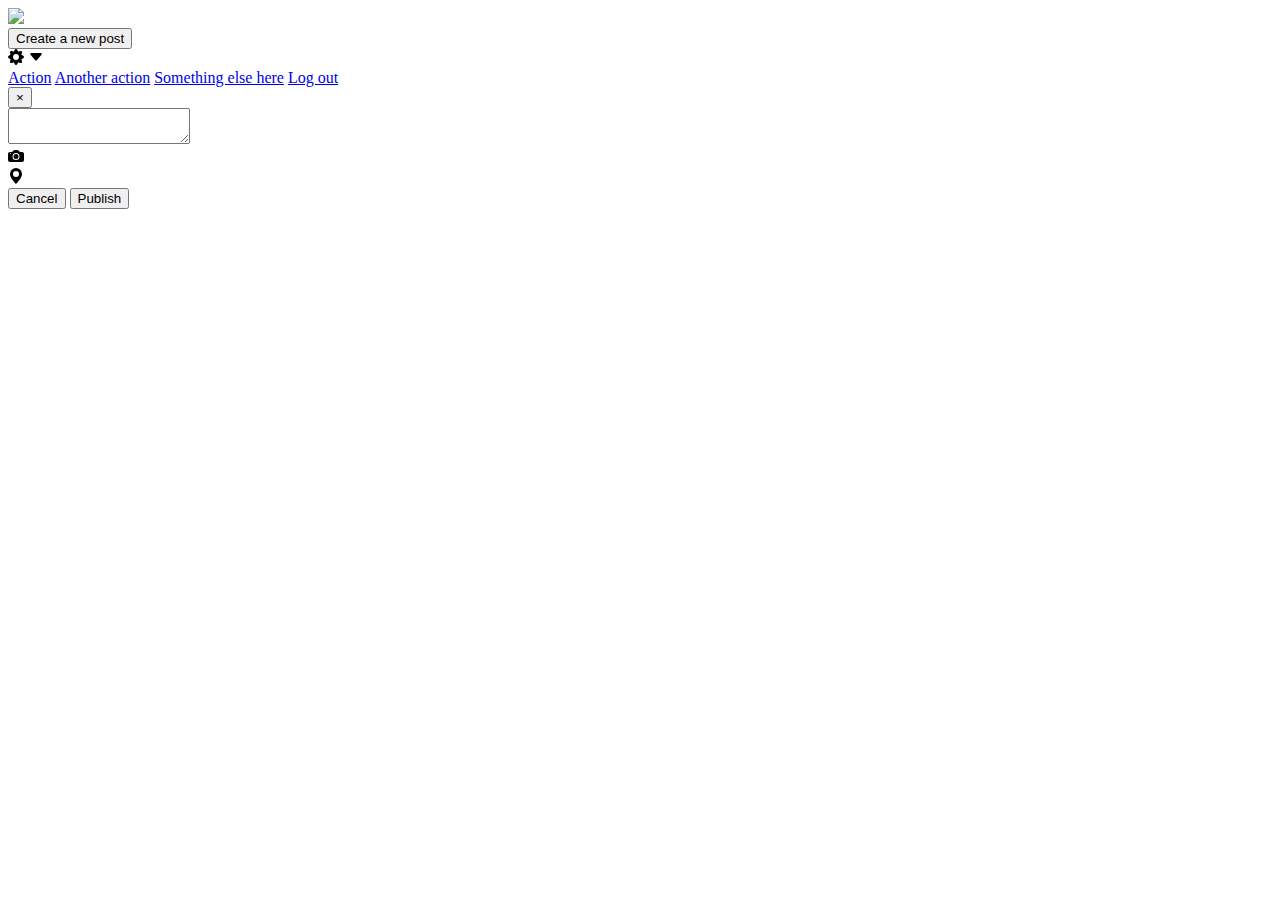
==== index.html @ 5d16a1f2 "first commit" ====
<!DOCTYPE html>
<html lang="en">
<head>
    <meta charset="UTF-8">
    <meta http-equiv="X-UA-Compatible" content="IE=edge">
    <meta name="viewport" content="width=device-width, initial-scale=1.0">
    <link rel="stylesheet" href="styles.css">
    <!-- Bootstrap -->
    <link rel="stylesheet" href="https://cdn.jsdelivr.net/npm/bootstrap@4.6.1/dist/css/bootstrap.min.css" integrity="sha384-zCbKRCUGaJDkqS1kPbPd7TveP5iyJE0EjAuZQTgFLD2ylzuqKfdKlfG/eSrtxUkn" crossorigin="anonymous">
    <title>My Bootstrap feed</title>
</head>
<body>

    <!--Navigation bar-->
    <nav class="navbar navbar-light bg-light sticky-top border-bottom">
        <img width="150" src="https://globalsew.com/wp-content/uploads/2021/12/59-590993_follow-us-on-instagram-logo-png-clipart.png">
        <div class="d-flex align-items-center">
            <button class="btn btn-success mx-3" data-toggle="modal" data-target="#createPostModal"> Create a new post</button>
            
            <!--config button-->
            <div class="dropdown active" id="dropdownMenuButton" data-toggle="dropdown" aria-expanded="false" role="button">
              <svg xmlns="http://www.w3.org/2000/svg" width="16" height="16" fill="currentColor" class="bi bi-gear-fill" viewBox="0 0 16 16">
                <path d="M9.405 1.05c-.413-1.4-2.397-1.4-2.81 0l-.1.34a1.464 1.464 0 0 1-2.105.872l-.31-.17c-1.283-.698-2.686.705-1.987 1.987l.169.311c.446.82.023 1.841-.872 2.105l-.34.1c-1.4.413-1.4 2.397 0 2.81l.34.1a1.464 1.464 0 0 1 .872 2.105l-.17.31c-.698 1.283.705 2.686 1.987 1.987l.311-.169a1.464 1.464 0 0 1 2.105.872l.1.34c.413 1.4 2.397 1.4 2.81 0l.1-.34a1.464 1.464 0 0 1 2.105-.872l.31.17c1.283.698 2.686-.705 1.987-1.987l-.169-.311a1.464 1.464 0 0 1 .872-2.105l.34-.1c1.4-.413 1.4-2.397 0-2.81l-.34-.1a1.464 1.464 0 0 1-.872-2.105l.17-.31c.698-1.283-.705-2.686-1.987-1.987l-.311.169a1.464 1.464 0 0 1-2.105-.872l-.1-.34zM8 10.93a2.929 2.929 0 1 1 0-5.86 2.929 2.929 0 0 1 0 5.858z"/>
              </svg>
              <svg xmlns="http://www.w3.org/2000/svg" width="16" height="16" fill="currentColor" class="bi bi-caret-down-fill" viewBox="0 0 16 16">
                <path d="M7.247 11.14 2.451 5.658C1.885 5.013 2.345 4 3.204 4h9.592a1 1 0 0 1 .753 1.659l-4.796 5.48a1 1 0 0 1-1.506 0z"/>
              </svg>
            </div>
            <div class="dropdown-menu dropdown-menu-right mr-3" aria-labelledby="dropdownMenuButton">
                <a class="dropdown-item" href="#">Action</a>
                <a class="dropdown-item" href="#">Another action</a>
                <a class="dropdown-item" href="#">Something else here</a>
                <a class="dropdown-item border-top" href="#">Log out</a>
              </div>
        </div>
    </nav>

    <!--Feed-->
    <main class="container-fluid">
        <div id="feed" class="row bg-light">
            <!--Posts-->
        </div>
    </main>

<!-- Modal -->
  <div class="modal fade" id="createPostModal" data-backdrop="static" data-keyboard="false" tabindex="-1" aria-labelledby="staticBackdropLabel" aria-hidden="true">
  <div class="modal-dialog">
    <div class="modal-content">
      <div class="modal-header">
        <button type="button" class="close" data-dismiss="modal" aria-label="Close">
          <span aria-hidden="true">&times;</span>
        </button>
      </div>
      <div class="modal-body">
        <textarea class="w-100 form-control"></textarea>
        <div class="d-flex align-items-center mt-3">
          <div class=" border rounded px-2 pb-1 mr-1">
            <svg xmlns="http://www.w3.org/2000/svg" width="16" height="16" fill="currentColor" class="bi bi-camera-fill" viewBox="0 0 16 16">
              <path d="M10.5 8.5a2.5 2.5 0 1 1-5 0 2.5 2.5 0 0 1 5 0z"/>
              <path d="M2 4a2 2 0 0 0-2 2v6a2 2 0 0 0 2 2h12a2 2 0 0 0 2-2V6a2 2 0 0 0-2-2h-1.172a2 2 0 0 1-1.414-.586l-.828-.828A2 2 0 0 0 9.172 2H6.828a2 2 0 0 0-1.414.586l-.828.828A2 2 0 0 1 3.172 4H2zm.5 2a.5.5 0 1 1 0-1 .5.5 0 0 1 0 1zm9 2.5a3.5 3.5 0 1 1-7 0 3.5 3.5 0 0 1 7 0z"/>
            </svg>
          </div>
          <div class="border rounded px-2 pb-1">
            <svg xmlns="http://www.w3.org/2000/svg" width="16" height="16" fill="currentColor" class="bi bi-geo-alt-fill" viewBox="0 0 16 16">
              <path d="M8 16s6-5.686 6-10A6 6 0 0 0 2 6c0 4.314 6 10 6 10zm0-7a3 3 0 1 1 0-6 3 3 0 0 1 0 6z"/>
            </svg>
          </div>
        </div>
      </div>
      <div class="modal-footer">
        <button type="button" class="btn btn-danger" data-dismiss="modal">Cancel</button>
        <button type="button" class="btn btn-success">Publish</button>
      </div>
    </div>
  </div>
  </div>
      
    
    <!--Javascript-->
    <script src="index.js"></script>
    <!--Bootstrap js-->
    <script src="https://cdn.jsdelivr.net/npm/jquery@3.5.1/dist/jquery.slim.min.js" integrity="sha384-DfXdz2htPH0lsSSs5nCTpuj/zy4C+OGpamoFVy38MVBnE+IbbVYUew+OrCXaRkfj" crossorigin="anonymous"></script>
<script src="https://cdn.jsdelivr.net/npm/bootstrap@4.6.1/dist/js/bootstrap.bundle.min.js" integrity="sha384-fQybjgWLrvvRgtW6bFlB7jaZrFsaBXjsOMm/tB9LTS58ONXgqbR9W8oWht/amnpF" crossorigin="anonymous"></script>
</body>
</html>
---- styles.css ----
@media(min-width: 1140px){

    #post-image{
        width: 100%;
        height: 100%;
        aspect-ratio: 1/1;
        object-fit: cover;
    }

}
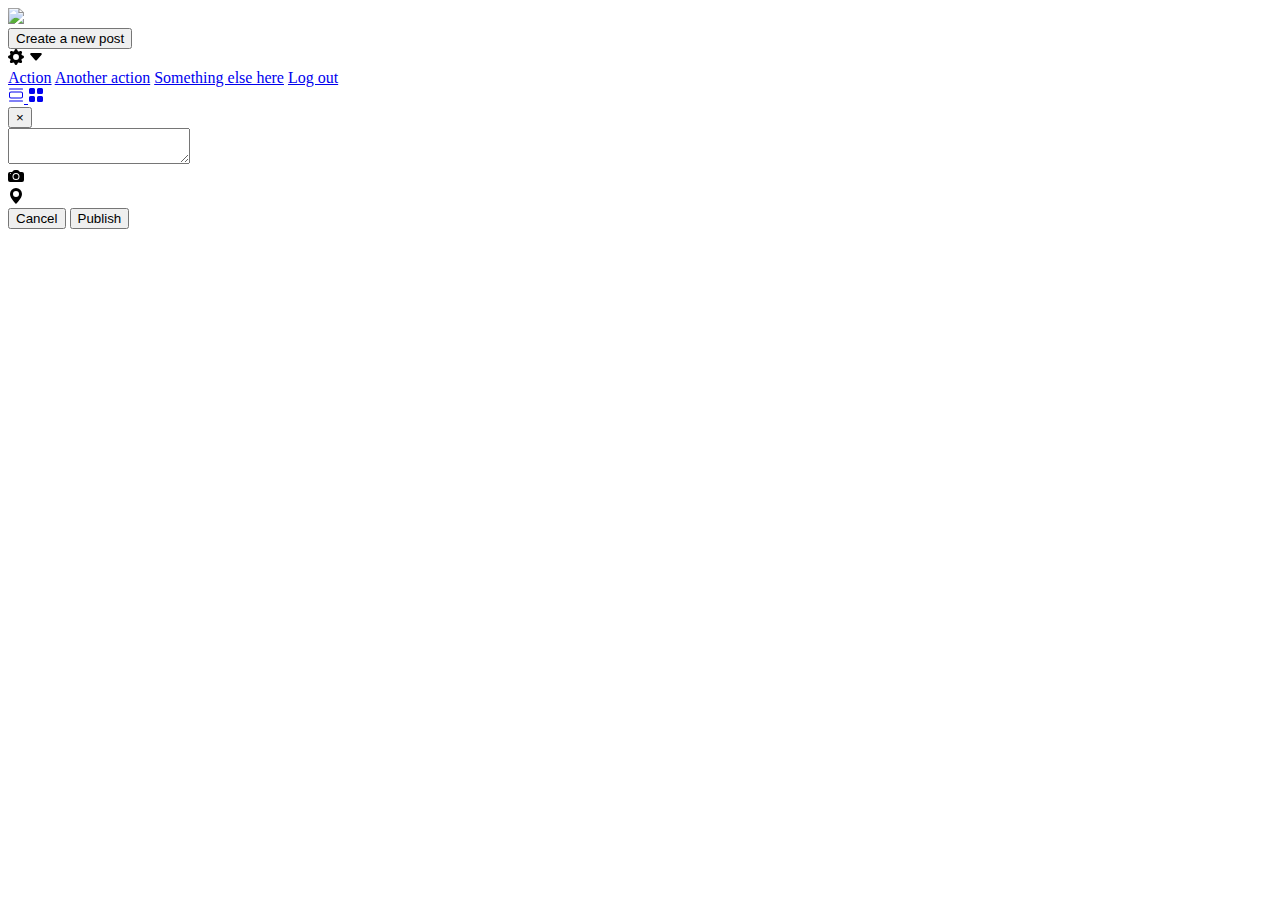
==== commit aac32f8f: "navigation bar added" ====
--- a/index.html
+++ b/index.html
@@ -4,43 +4,62 @@
     <meta charset="UTF-8">
     <meta http-equiv="X-UA-Compatible" content="IE=edge">
     <meta name="viewport" content="width=device-width, initial-scale=1.0">
-    <link rel="stylesheet" href="styles.css">
     <!-- Bootstrap -->
     <link rel="stylesheet" href="https://cdn.jsdelivr.net/npm/bootstrap@4.6.1/dist/css/bootstrap.min.css" integrity="sha384-zCbKRCUGaJDkqS1kPbPd7TveP5iyJE0EjAuZQTgFLD2ylzuqKfdKlfG/eSrtxUkn" crossorigin="anonymous">
+    <link rel="stylesheet" href="styles.css">
     <title>My Bootstrap feed</title>
 </head>
 <body>
 
     <!--Navigation bar-->
-    <nav class="navbar navbar-light bg-light sticky-top border-bottom">
+    <nav class="navbar navbar-light bg-light sticky-top border-bottom flex-column flex-sm-row justify-content-center justify-content-sm-between">
+      <div class="container">
         <img width="150" src="https://globalsew.com/wp-content/uploads/2021/12/59-590993_follow-us-on-instagram-logo-png-clipart.png">
-        <div class="d-flex align-items-center">
-            <button class="btn btn-success mx-3" data-toggle="modal" data-target="#createPostModal"> Create a new post</button>
-            
+        <div class="d-flex align-items-center mt-2 mt-sm-0">
+         <button class="btn btn-success mx-3" data-toggle="modal" data-target="#createPostModal"> Create a new post</button>
+        
             <!--config button-->
-            <div class="dropdown active" id="dropdownMenuButton" data-toggle="dropdown" aria-expanded="false" role="button">
+            <div class="dropdown btn-group" id="dropdownMenuButton" data-toggle="dropdown" aria-expanded="false" role="button">
               <svg xmlns="http://www.w3.org/2000/svg" width="16" height="16" fill="currentColor" class="bi bi-gear-fill" viewBox="0 0 16 16">
                 <path d="M9.405 1.05c-.413-1.4-2.397-1.4-2.81 0l-.1.34a1.464 1.464 0 0 1-2.105.872l-.31-.17c-1.283-.698-2.686.705-1.987 1.987l.169.311c.446.82.023 1.841-.872 2.105l-.34.1c-1.4.413-1.4 2.397 0 2.81l.34.1a1.464 1.464 0 0 1 .872 2.105l-.17.31c-.698 1.283.705 2.686 1.987 1.987l.311-.169a1.464 1.464 0 0 1 2.105.872l.1.34c.413 1.4 2.397 1.4 2.81 0l.1-.34a1.464 1.464 0 0 1 2.105-.872l.31.17c1.283.698 2.686-.705 1.987-1.987l-.169-.311a1.464 1.464 0 0 1 .872-2.105l.34-.1c1.4-.413 1.4-2.397 0-2.81l-.34-.1a1.464 1.464 0 0 1-.872-2.105l.17-.31c.698-1.283-.705-2.686-1.987-1.987l-.311.169a1.464 1.464 0 0 1-2.105-.872l-.1-.34zM8 10.93a2.929 2.929 0 1 1 0-5.86 2.929 2.929 0 0 1 0 5.858z"/>
               </svg>
               <svg xmlns="http://www.w3.org/2000/svg" width="16" height="16" fill="currentColor" class="bi bi-caret-down-fill" viewBox="0 0 16 16">
                 <path d="M7.247 11.14 2.451 5.658C1.885 5.013 2.345 4 3.204 4h9.592a1 1 0 0 1 .753 1.659l-4.796 5.48a1 1 0 0 1-1.506 0z"/>
               </svg>
+              
+              <!--Dropdown-->
+                 <div class="dropdown-menu dropdown-menu-right" aria-labelledby="dropdownMenuButton">
+                  <a class="dropdown-item" href="#">Action</a>
+                  <a class="dropdown-item" href="#">Another action</a>
+                  <a class="dropdown-item" href="#">Something else here</a>
+                  <a class="dropdown-item border-top" href="#">Log out</a>
+                 </div>
             </div>
-            <div class="dropdown-menu dropdown-menu-right mr-3" aria-labelledby="dropdownMenuButton">
-                <a class="dropdown-item" href="#">Action</a>
-                <a class="dropdown-item" href="#">Another action</a>
-                <a class="dropdown-item" href="#">Something else here</a>
-                <a class="dropdown-item border-top" href="#">Log out</a>
-              </div>
         </div>
+      </div>
     </nav>
 
+    <div class=" d-flex justify-content-center bg-light border-bottom border-2">
+      <a class="p-2" href="index.html">
+        <svg xmlns="http://www.w3.org/2000/svg" width="16" height="16" fill="currentColor" class="bi bi-view-list" viewBox="0 0 16 16">
+          <path d="M3 4.5h10a2 2 0 0 1 2 2v3a2 2 0 0 1-2 2H3a2 2 0 0 1-2-2v-3a2 2 0 0 1 2-2zm0 1a1 1 0 0 0-1 1v3a1 1 0 0 0 1 1h10a1 1 0 0 0 1-1v-3a1 1 0 0 0-1-1H3zM1 2a.5.5 0 0 1 .5-.5h13a.5.5 0 0 1 0 1h-13A.5.5 0 0 1 1 2zm0 12a.5.5 0 0 1 .5-.5h13a.5.5 0 0 1 0 1h-13A.5.5 0 0 1 1 14z"/>
+        </svg>
+      </a>
+      <a class="p-2 text-dark" href="discover.html">
+        <svg xmlns="http://www.w3.org/2000/svg" width="16" height="16" fill="currentColor" class="bi bi-grid-fill" viewBox="0 0 16 16">
+          <path d="M1 2.5A1.5 1.5 0 0 1 2.5 1h3A1.5 1.5 0 0 1 7 2.5v3A1.5 1.5 0 0 1 5.5 7h-3A1.5 1.5 0 0 1 1 5.5v-3zm8 0A1.5 1.5 0 0 1 10.5 1h3A1.5 1.5 0 0 1 15 2.5v3A1.5 1.5 0 0 1 13.5 7h-3A1.5 1.5 0 0 1 9 5.5v-3zm-8 8A1.5 1.5 0 0 1 2.5 9h3A1.5 1.5 0 0 1 7 10.5v3A1.5 1.5 0 0 1 5.5 15h-3A1.5 1.5 0 0 1 1 13.5v-3zm8 0A1.5 1.5 0 0 1 10.5 9h3a1.5 1.5 0 0 1 1.5 1.5v3a1.5 1.5 0 0 1-1.5 1.5h-3A1.5 1.5 0 0 1 9 13.5v-3z"/>
+        </svg>
+      </a>
+    </div>
+
     <!--Feed-->
-    <main class="container-fluid">
-        <div id="feed" class="row bg-light">
+    <div class="bg-light">
+      <main class="container">
+        <div id="feed" class="row">
             <!--Posts-->
         </div>
-    </main>
+      </main>
+    </div>
 
 <!-- Modal -->
   <div class="modal fade" id="createPostModal" data-backdrop="static" data-keyboard="false" tabindex="-1" aria-labelledby="staticBackdropLabel" aria-hidden="true">
--- a/styles.css
+++ b/styles.css
@@ -7,4 +7,4 @@
         object-fit: cover;
     }
 
-}+}
